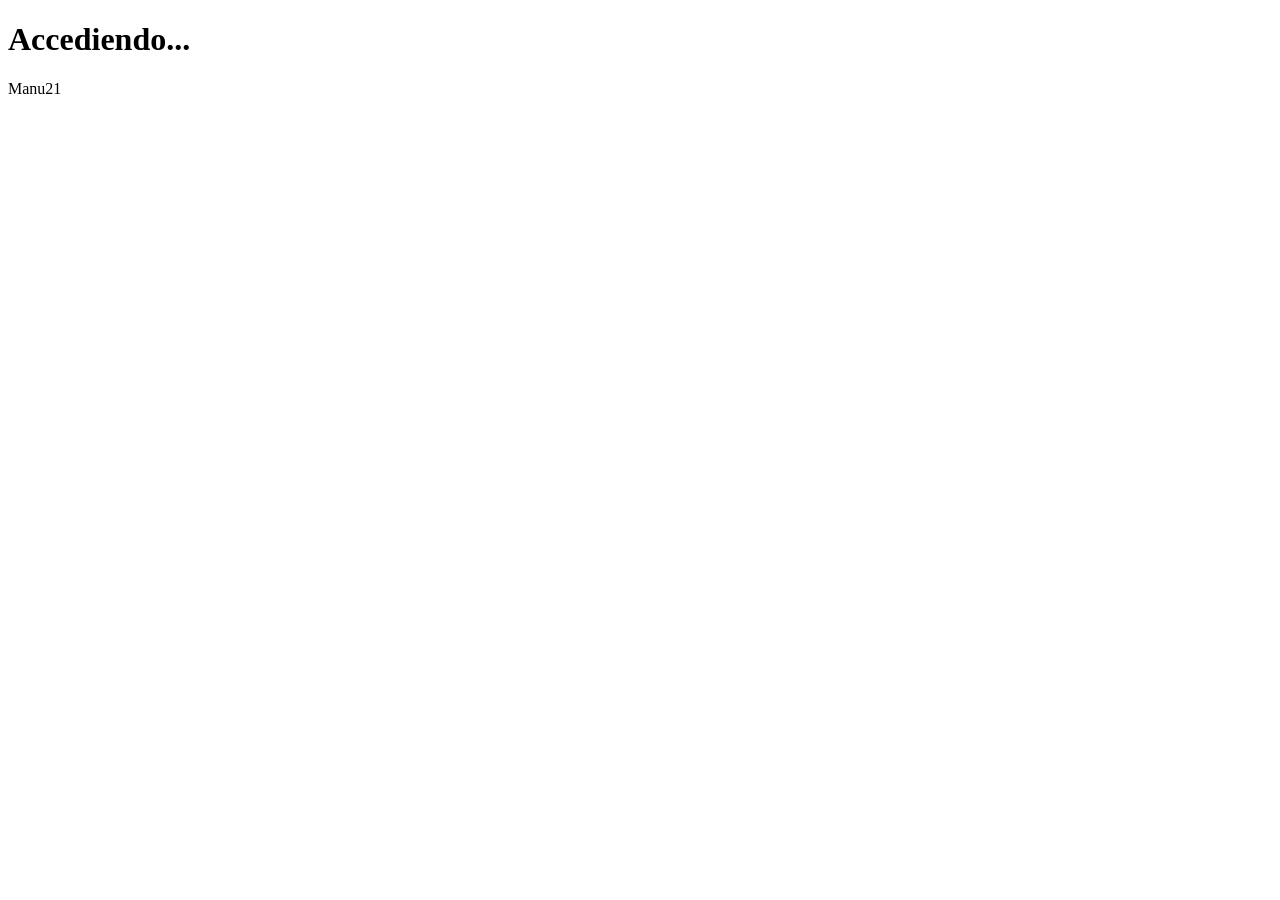
==== 2- ConceptosDeProgramacion/condicionales.html @ b1345183 "Primer guardado" ====
<!DOCTYPE html>
<html lang="en">
<head>
    <meta charset="UTF-8">
    <meta name="viewport" content="width=device-width, initial-scale=1.0">
    <title>Condicionales</title>
</head>
<body>
    <h1>Accediendo...</h1>
    <script>
        //CONDICIONALES:
        let respuesta;
        respuesta = prompt('Introduzca su nombre:' , 'Nombre...');
        if (respuesta == 'Manu') {
            alert('Bienvenido: ' + respuesta)
        } else {
            alert('Usted no puede acceder, no se te ha reconocido');
        } 
        
        //BUCLES:
        // for (let i = 3; i < 15; i++) {
        //     document.write(i);
        // }

        "<hr>"

        let numero = prompt('Introduzca el numero:' );
        let i = 1;
        while (i < numero) {
            document.write(i);
            document.write("<br>");
            i++;
        }
        let a = 'Manu';
        let b = 21
        document.write(a);
        document.write(b);
    </script>
</body>
</html>
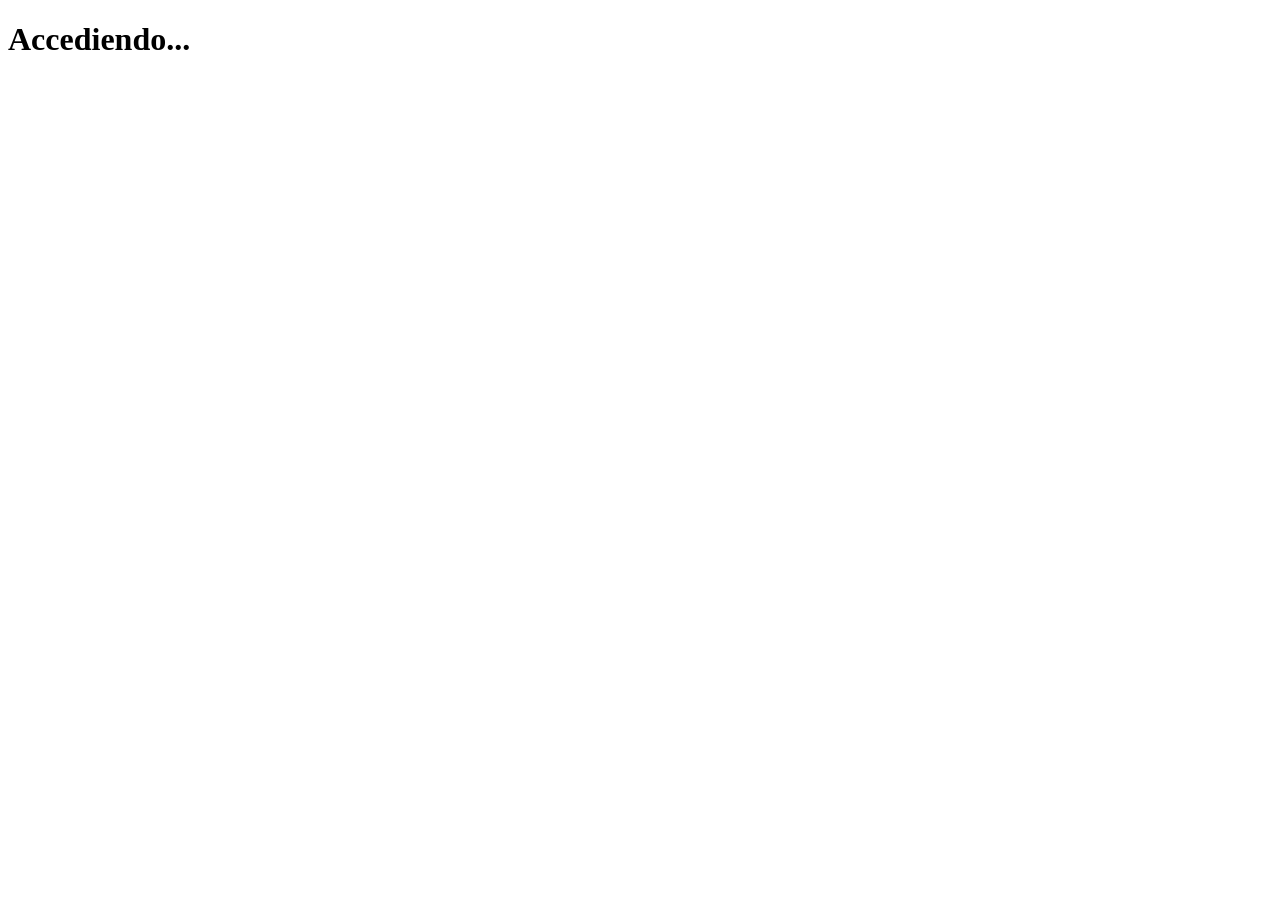
==== commit e37e7862: "Guardado2" ====
--- a/2- ConceptosDeProgramacion/condicionales.html
+++ b/2- ConceptosDeProgramacion/condicionales.html
@@ -31,10 +31,6 @@
             document.write("<br>");
             i++;
         }
-        let a = 'Manu';
-        let b = 21
-        document.write(a);
-        document.write(b);
     </script>
 </body>
 </html>
